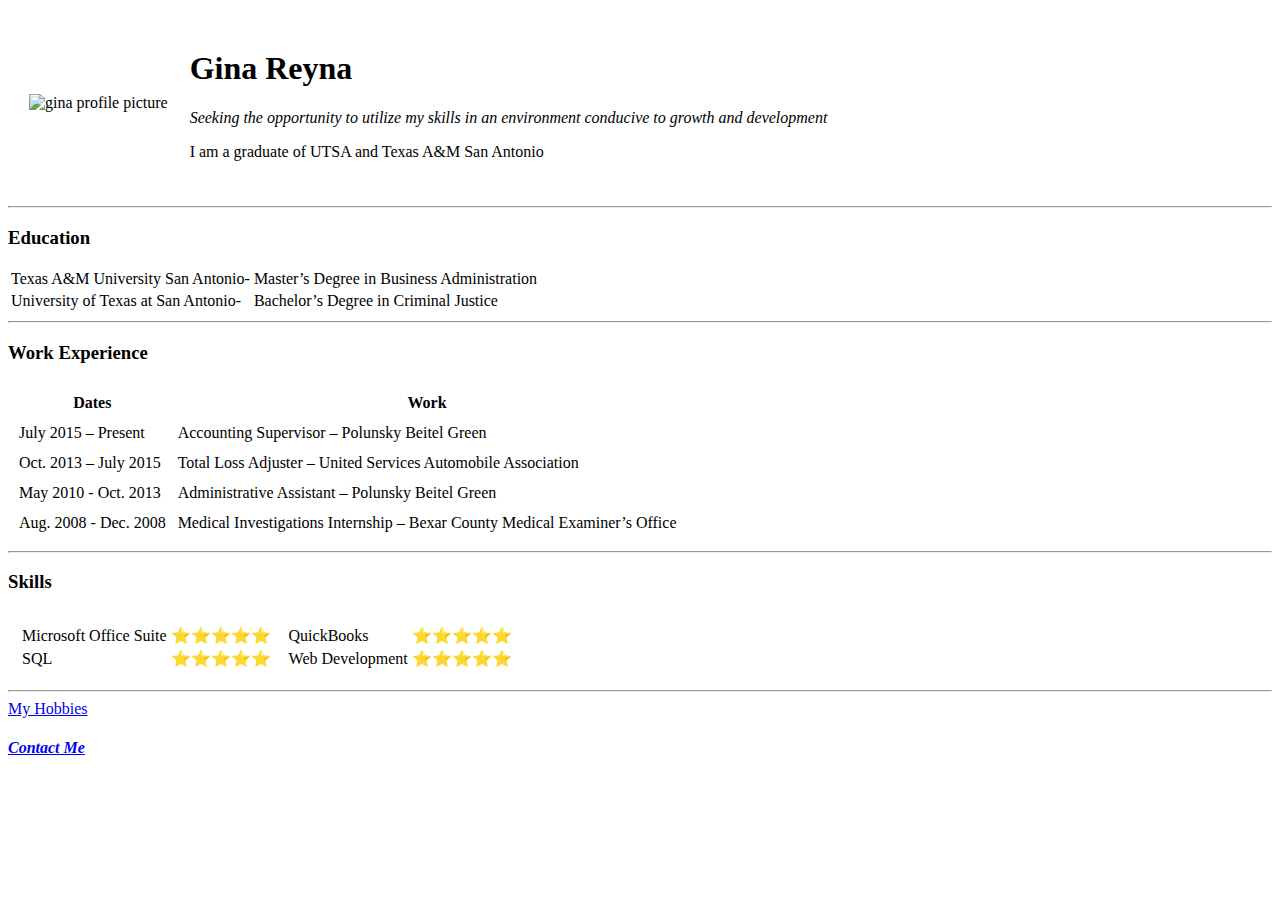
==== index.html @ d5fc0a0a "Update index.html" ====
<!DOCTYPE html>
<html lang="en" dir="ltr">

<head>
  <meta charset="utf-8">
  <title>Gina's Personal Site</title>
</head>

<body>
  <table cellspacing="20">
    <tr>
      <td><img src="profile.png" alt="gina profile picture"></td>
      <td><h1>Gina Reyna</h1>
      <p>
        <em>Seeking the opportunity to utilize my skills in an environment conducive to growth and development</em>
      </p>
      <p>I am a graduate of UTSA and Texas A&M San Antonio
      </p></td>
    </tr>
  </table>

  <hr>
  <h3>Education</h3>
  <table>
    <tr>
      <td>Texas A&M University San Antonio-</td>
      <td>Master’s Degree in Business Administration</td>
    </tr>
    <tr>
      <td>University of Texas at San Antonio-</td>
      <td>Bachelor’s Degree in Criminal Justice</td>
    </tr>
  </table>
  <hr>
  <h3>Work Experience</h3>
  <table cellspacing="10">

    <thead>
      <tr>
        <th>Dates</th>
        <th>Work</th>
      </tr>
    </thead>

    <tbody>
      <tr>
        <td>July 2015 – Present</td>
        <td>Accounting Supervisor – Polunsky Beitel Green</td>
      </tr>
      <tr>
        <td>Oct. 2013 – July 2015</td>
        <td>Total Loss Adjuster – United Services Automobile Association</td>
      </tr>
      <tr>
        <td>May 2010 - Oct. 2013</td>
        <td>Administrative Assistant – Polunsky Beitel Green</td>
      </tr>
      <tr>
        <td>Aug. 2008 - Dec. 2008</td>
        <td>Medical Investigations Internship – Bexar County Medical Examiner’s Office</td>
      </tr>
    </tbody>
  </table>
<hr>
<h3>Skills</h3>
      <table cellspacing="10">
        <tr>
          <td>  <table>
              <tr>
                <td>Microsoft Office Suite</td>
                <td>⭐⭐⭐⭐⭐</td>
              </tr>
              <tr>
                <td>SQL</td>
                <td>⭐⭐⭐⭐⭐</td>
              </tr>
            </table></td>
          <td>  <table>
              <tr>
                <td>QuickBooks</td>
                <td>⭐⭐⭐⭐⭐</td>
              </tr>
              <tr>
                <td>Web Development</td>
                <td>⭐⭐⭐⭐⭐</td>
              </tr>
            </table></td>
        </tr>
      </table>
  <hr>
  <a href="hobbies.html">My Hobbies</a>
  <h4><em><a href="contact.html">Contact Me</a></em></h4>
</body>
</html>
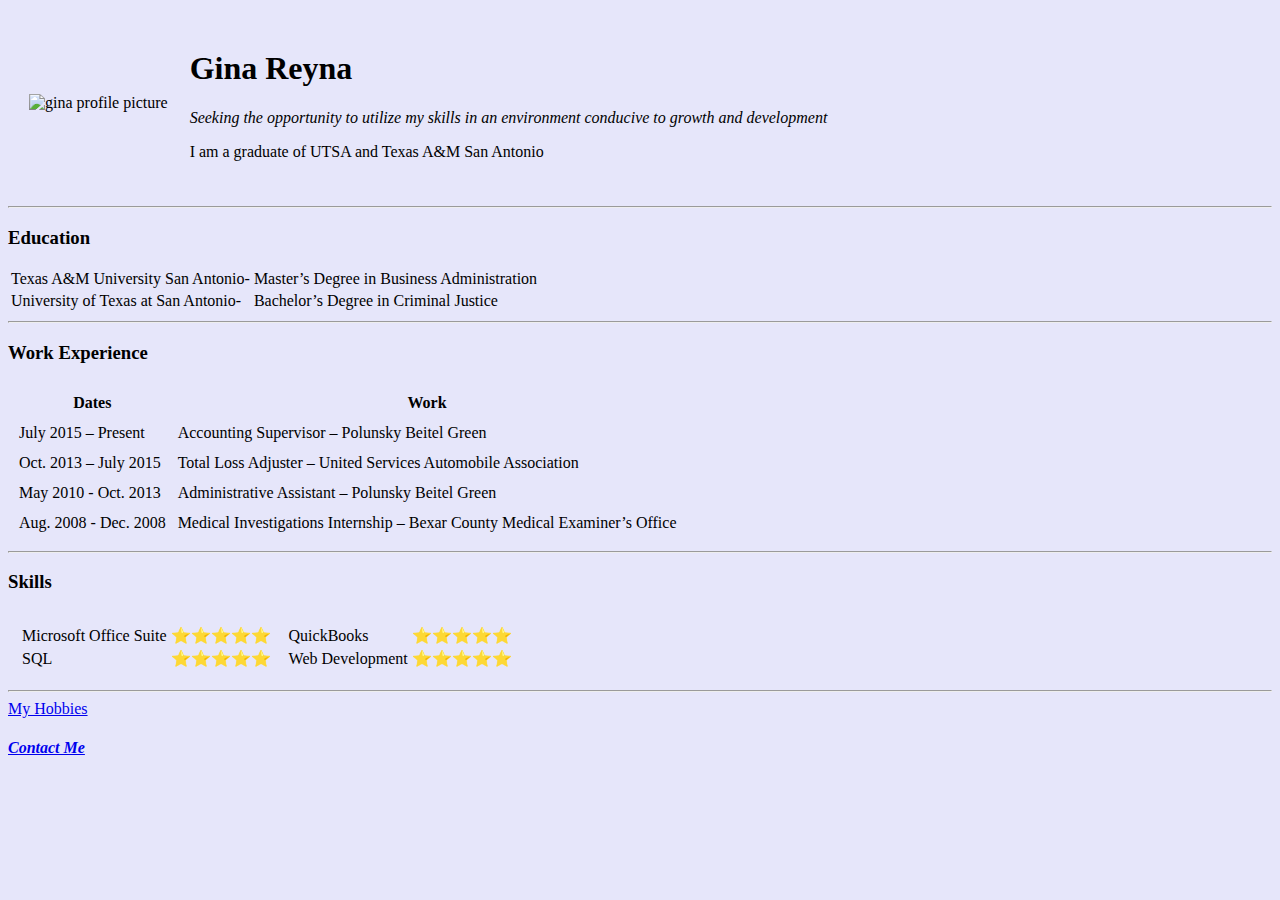
==== commit 0920d0d4: "Update index.html" ====
--- a/index.html
+++ b/index.html
@@ -6,7 +6,7 @@
   <title>Gina's Personal Site</title>
 </head>
 
-<body>
+<body style="background-color: lavender;">
   <table cellspacing="20">
     <tr>
       <td><img src="profile.png" alt="gina profile picture"></td>
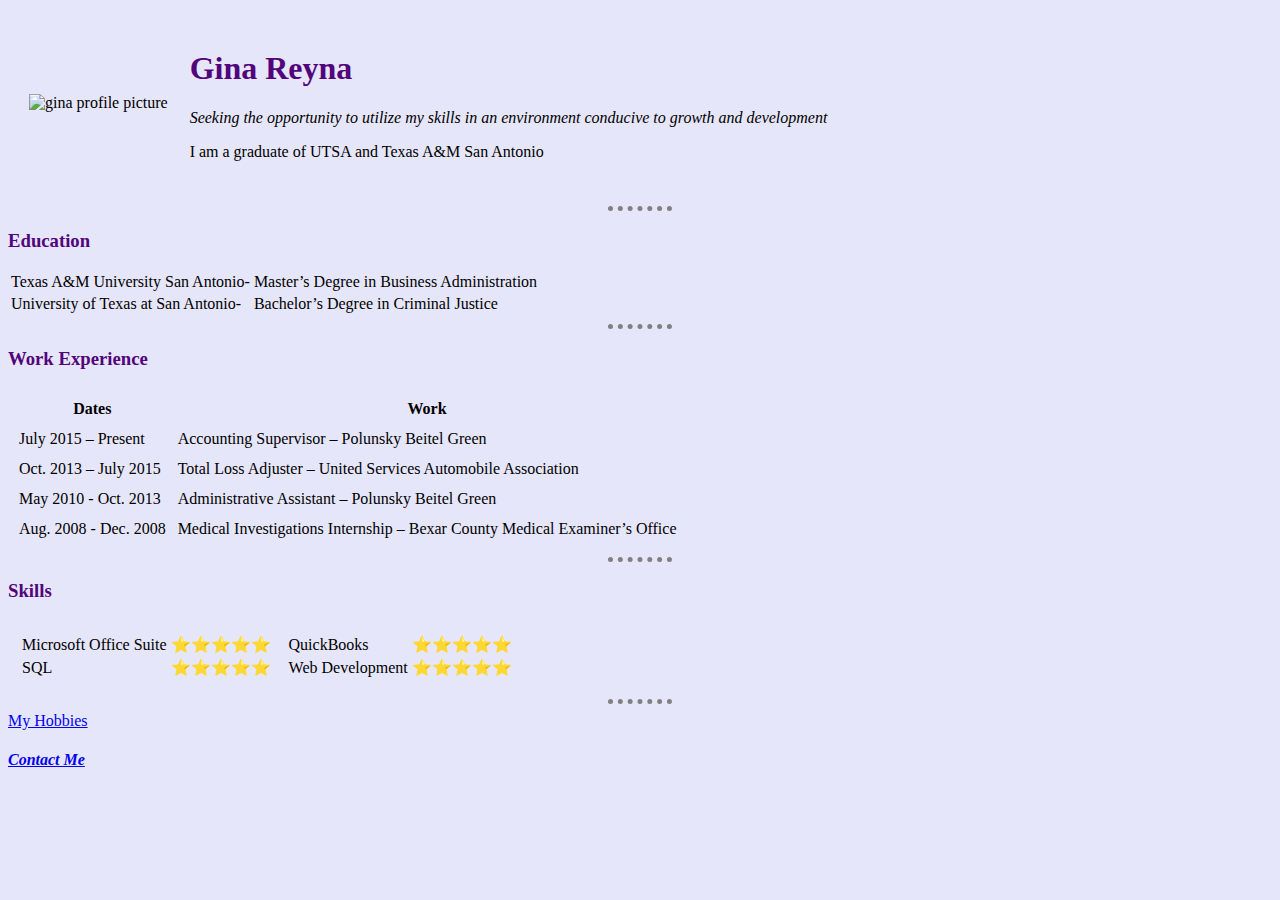
==== commit d53f86de: "Update index.html" ====
--- a/index.html
+++ b/index.html
@@ -4,6 +4,7 @@
 <head>
   <meta charset="utf-8">
   <title>Gina's Personal Site</title>
+ <link rel="stylesheet" href="styles.css">
 </head>
 
 <body style="background-color: lavender;">
--- a/styles.css
+++ b/styles.css
@@ -0,0 +1,17 @@
+  body {
+    background-color: lavender;
+  }
+
+  h1 {color: #52057b
+      }
+
+  h3 {color: #52057b
+  }
+
+
+  hr {
+    border-style: dotted none none;
+    border-color: grey;
+    border-width: 5px;
+    width: 5%;
+    }
